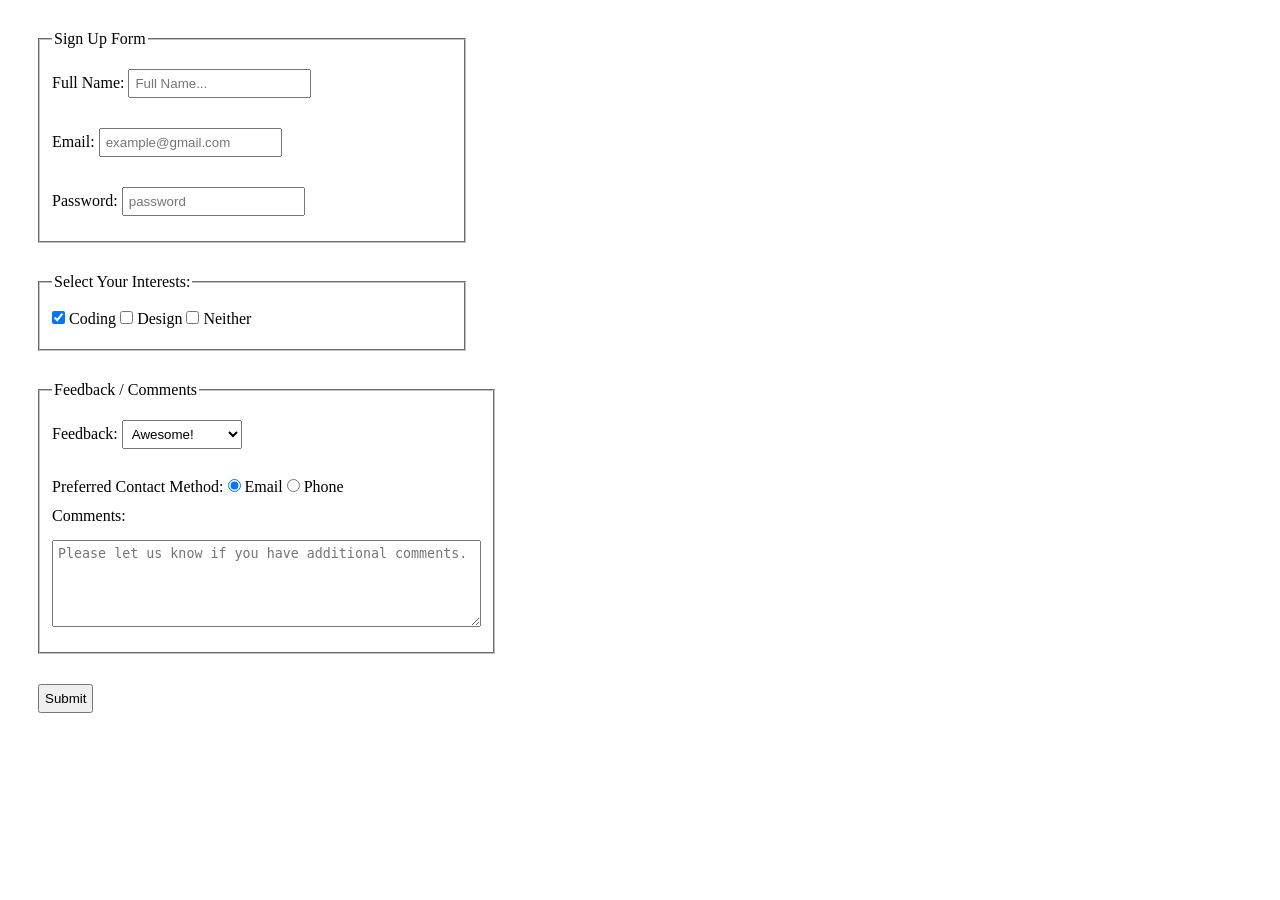
==== index.html @ 64370388 "Finished exercise - complted full form" ====
<!-- Instructions
Imagine you are building a feedback form for a website. The form should collect the
following details from the user:
○ Full Name (Text Input)
○ Email Address (Email Input)
○ Password (Password Input for account verification)
○ Feedback Category (Dropdown/Select Input)
○ Preferred Contact Method (Radio Buttons)
○ Additional Features of Interest (Checkboxes)
○ Comments (Textarea)
○ Submit Button (to send the data)

Requirements:
○ Use appropriate <label> elements for each input to improve
accessibility.
○ Group related inputs using <fieldset> and <legend>.
○ Add placeholder text to guide users where applicable.
○ Ensure required fields are marked using the required attribute.

Bonus Challenge:
○ Include validation attributes like maxlength, minlength, or pattern
where applicable.
○ Add the checked or selected attribute to provide default selections. -->

<!doctype html>
<html lang="en">
    <head>
        <meta charset="UTF-8" />
        <meta name="viewport" content="width=device-width, initial-scale=1.0" />
        <link rel="stylesheet" href="styles.css" />
        <title>Form</title>
    </head>
    <body>
        <form action="/submit" method="post">
            <fieldset>
                <legend>Sign Up Form</legend>
                <!-- NAME -->
                <label for="name">Full Name:</label>
                <input type="text" id="name" name="name" placeholder="Full Name..." minlength="4" maxlength="30" required />
                <br />
                <!-- EMAIL -->
                <label for="email">Email:</label>
                <input type="email" id="email" name="email" placeholder="example@gmail.com" required />
                <br />
                <!-- PASSWORD -->
                <label for="password">Password:</label>
                <input
                    type="password"
                    id="password"
                    name="password"
                    placeholder="password"
                    minlength="8"
                    maxlength="20"
                    pattern="(?=.*[A-Za-z])(?=.*\d).{8,20}"
                    title="Password must be 8-20 characters and include at least one letter and one number."
                    required
                />
            </fieldset>
            <fieldset>
                <!-- CHECKBOX -->
                <legend>Select Your Interests:</legend>
                <label for="coding"> <input type="checkbox" id="coding" name="interests" value="coding" checked /> Coding </label>
                <label for="design"> <input type="checkbox" id="design" name="interests" value="design" /> Design </label>
                <label for="neither"> <input type="checkbox" id="neither" name="neigther" value="design" /> Neither </label>
            </fieldset>
            <fieldset>
                <legend>Feedback / Comments</legend>
                <!-- DROPDOWN -->
                <label for="feedback">Feedback:</label>
                <select id="feedback" name="feedback">
                    <option value="positive" selected>Awesome!</option>
                    <option value="neutral">Middle Ground</option>
                    <option value="negative">Dreadful</option>
                </select>
                <br />
                <!-- RADIO -->
                <span>Preferred Contact Method:</span>
                <label for="email-contact"> <input type="radio" id="email-contact" name="contact" value="email" checked required /> Email </label>
                <label for="phone-contact"> <input type="radio" id="phone-contact" name="contact" value="phone" /> Phone </label>
                <br />
                <!-- TEXTAREA -->
                <label for="message">Comments:</label>
                <textarea
                    id="message"
                    name="message"
                    rows="5"
                    cols="50"
                    placeholder="Please let us know if you have additional comments."
                    maxlength="500"
                ></textarea>
            </fieldset>
            <!-- SUBMIT -->
            <input type="submit" value="Submit" />
        </form>
    </body>
</html>
---- styles.css ----
fieldset {
    max-width: 400px;
    margin: 30px;
}

input,
select,
textarea {
    margin: 15px 0;
    padding: 5px;
}

textarea {
    display: block;
}

input[type="submit"] {
    margin: 0 20px 0 30px;
}
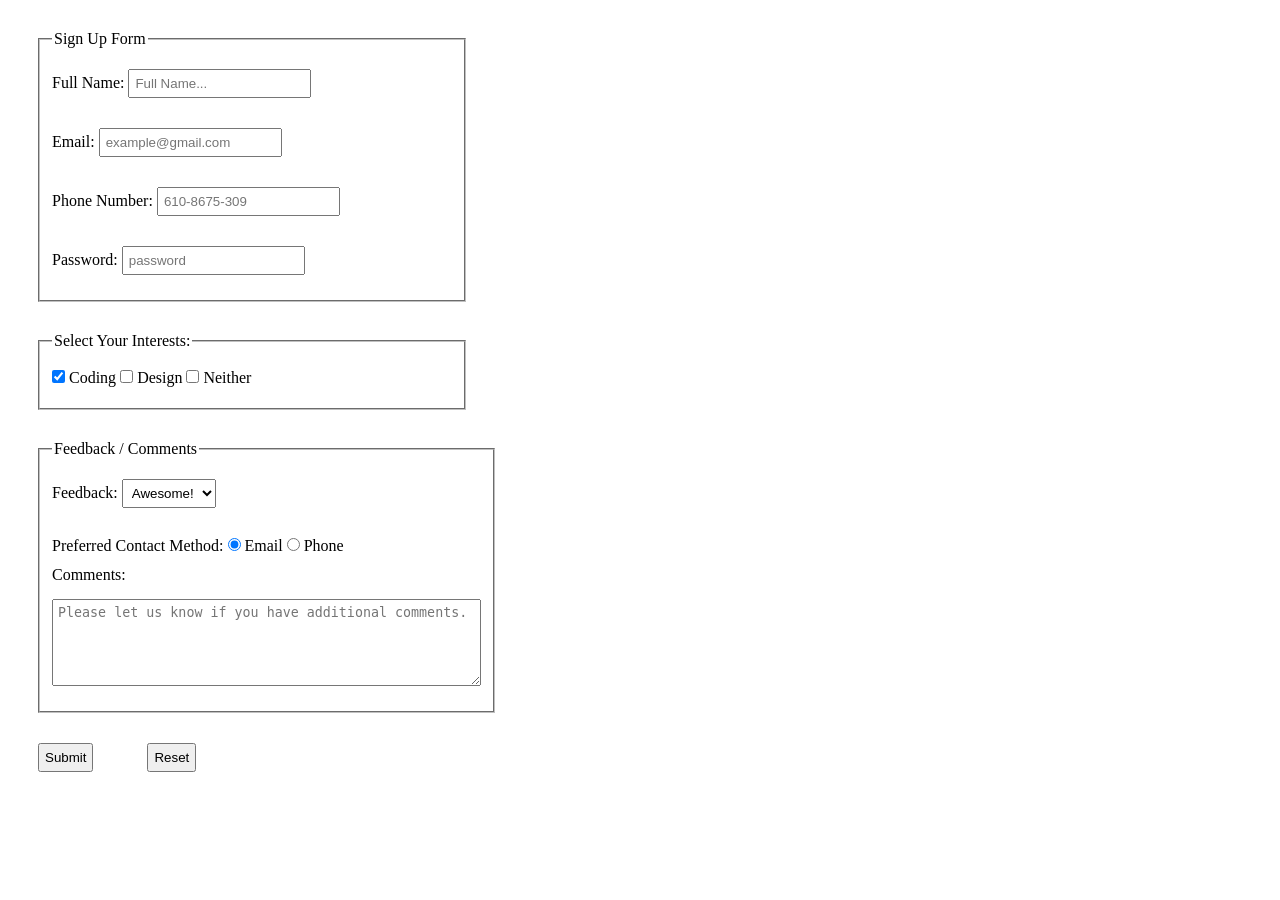
==== commit 4ae7098d: "Added a few more things like a reset button after watching Carrie's video." ====
--- a/index.html
+++ b/index.html
@@ -28,10 +28,11 @@
         <meta charset="UTF-8" />
         <meta name="viewport" content="width=device-width, initial-scale=1.0" />
         <link rel="stylesheet" href="styles.css" />
-        <title>Form</title>
+        <title>Form Practice</title>
     </head>
     <body>
-        <form action="/submit" method="post">
+        <form action="./submitted.html" method="get">
+            <!-- Should be using "post" for the method, using "get" for demo purposen -->
             <fieldset>
                 <legend>Sign Up Form</legend>
                 <!-- NAME -->
@@ -41,6 +42,10 @@
                 <!-- EMAIL -->
                 <label for="email">Email:</label>
                 <input type="email" id="email" name="email" placeholder="example@gmail.com" required />
+                <br />
+                <!-- EXTRA - PHONE NUMER -->
+                <label for="phone-number">Phone Number:</label>
+                <input type="tel" id="phone-number" name="phone-number" placeholder="610-8675-309" required />
                 <br />
                 <!-- PASSWORD -->
                 <label for="password">Password:</label>
@@ -69,7 +74,7 @@
                 <label for="feedback">Feedback:</label>
                 <select id="feedback" name="feedback">
                     <option value="positive" selected>Awesome!</option>
-                    <option value="neutral">Middle Ground</option>
+                    <option value="neutral">Just OK</option>
                     <option value="negative">Dreadful</option>
                 </select>
                 <br />
@@ -91,6 +96,8 @@
             </fieldset>
             <!-- SUBMIT -->
             <input type="submit" value="Submit" />
+            <!-- EXTRA RESET BUTTON -->
+            <button id="reset" type="reset">Reset</button>
         </form>
     </body>
 </html>
--- a/styles.css
+++ b/styles.css
@@ -5,7 +5,8 @@
 
 input,
 select,
-textarea {
+textarea,
+button {
     margin: 15px 0;
     padding: 5px;
 }
@@ -14,6 +15,7 @@
     display: block;
 }
 
-input[type="submit"] {
+input[type="submit"],
+button {
     margin: 0 20px 0 30px;
 }
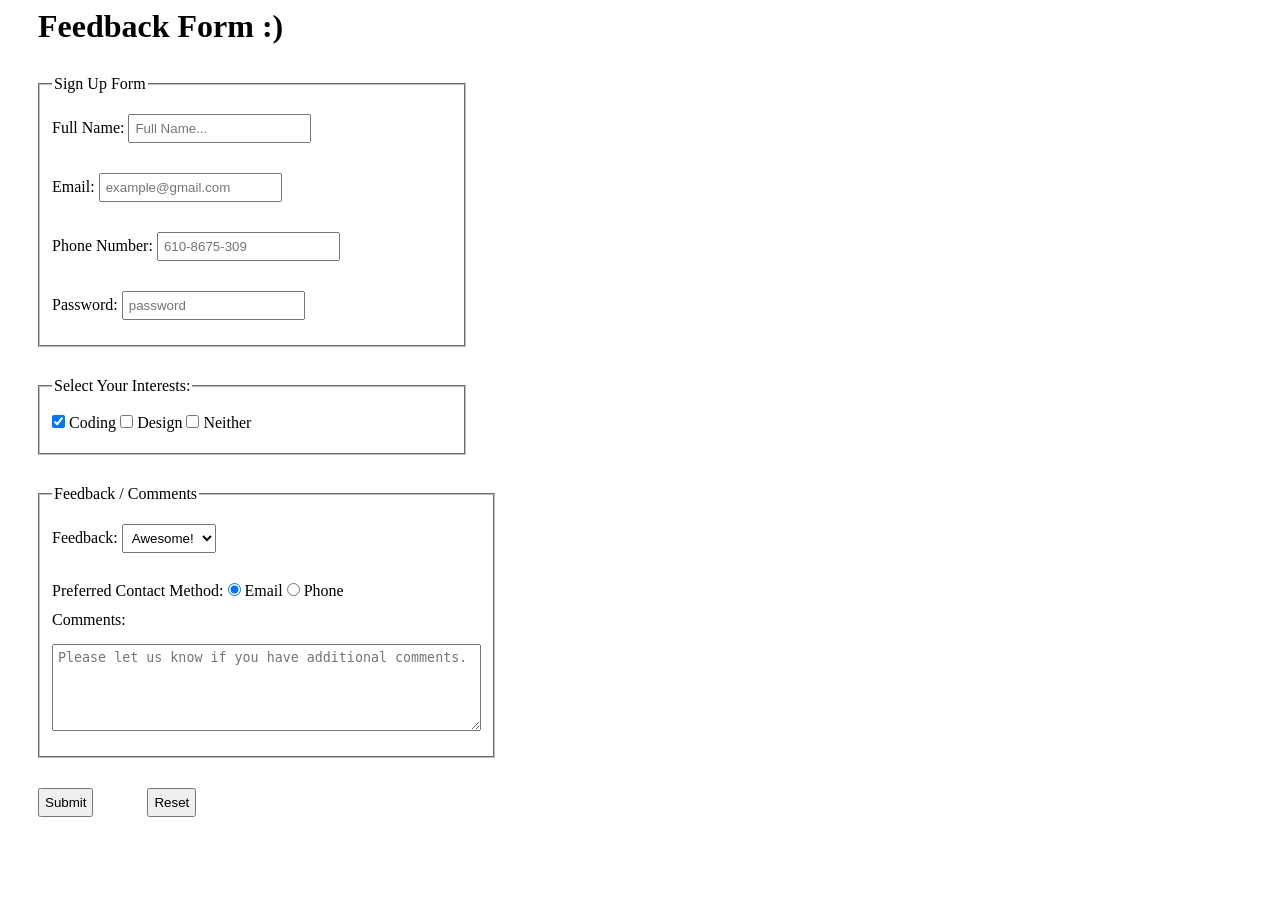
==== commit 573f28f3: "Added an h1 as a title for the form!" ====
--- a/index.html
+++ b/index.html
@@ -33,6 +33,7 @@
     <body>
         <form action="./submitted.html" method="get">
             <!-- Should be using "post" for the method, using "get" for demo purposen -->
+            <h1>Feedback Form :)</h1>
             <fieldset>
                 <legend>Sign Up Form</legend>
                 <!-- NAME -->
--- a/styles.css
+++ b/styles.css
@@ -1,3 +1,7 @@
+h1 {
+    margin: 0 30px;
+}
+
 fieldset {
     max-width: 400px;
     margin: 30px;
